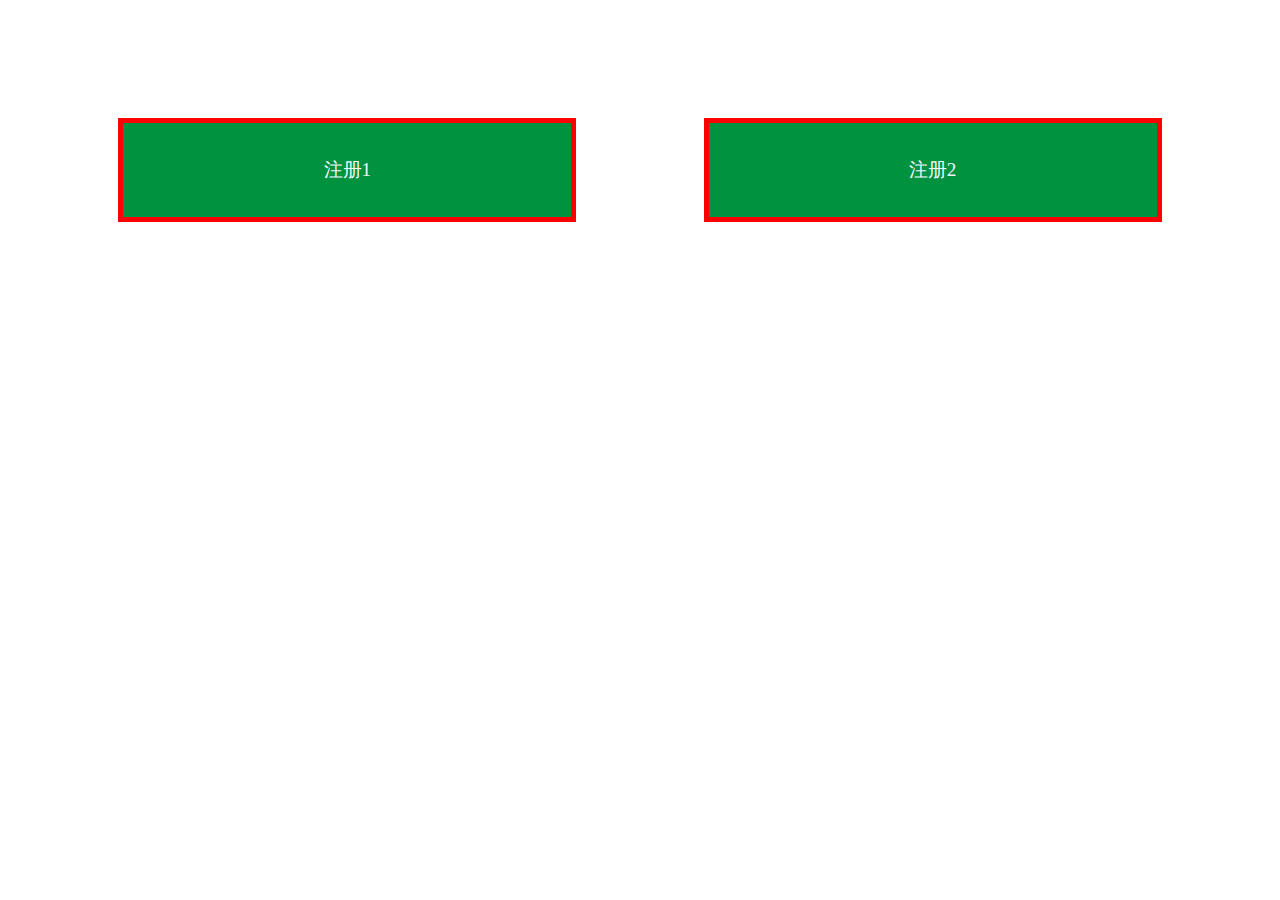
==== index2.html @ 12442ca5 "2018年5月30日18:49:13" ====
<html>
<head>
    <meta charset="utf-8">
    <meta name="viewport" content="width=device-width, initial-scale=1, maximum-scale=1">
    <title>注册</title>
    <link rel="stylesheet" href="css/style1.css" />
</head>
<body>
    <!--欢迎页面-->
    <div id="welcome" style="display: none;" >
      <div class="welcomelogo">
           <img src="images/logo.png" class="log666">
           <div class="title1">您值得信赖的卡管家助手</div>
           <div class="title2">智能计划</div>
      </div>   

      <div class="button1">
           <button id="showRegPage" >立即注册</button>
      </div>
      <a class="toDownload"  href="javascript:void(0)">立即注册</a>
      
    </div>

    <!--注册页面-->
    <div>
      <header>
        <div ><!-- class="regTop" -->
            <div class="div1">
                <span>注册1</span>
            </div>
            <div class="div2">
                <span>注册2</span>
            </div>
             
        </div>
       
      </header>




    </div>


</body>

</html>
---- css/style1.css ----
body{
    width: auto;
    margin: 2em;
    border: 3em;
    padding: 3em;
}

#welcome{
    width: 100%;
    height: 100%;
    /* background: url("../images/welcome.png"); */
    background-repeat: no-repeat;
    background-image: url("../images/welcome.png");
    background-size: 100%  100%;
}

.welcomelogo{
    text-align: center;
    padding-top: 20%;
    
}

.log666{
    border-radius:10px;
    height: 75px;
    
}



.title1{
    padding-top: 3em;  
    color: rgb(45, 233, 45);
    font: 2em ;
    font-family: 宋体;
}


.title2{
    text-align: center;
    padding-top: 2em;
    color: aquamarine;
    
    font-size: 1.3em;
    font-family: "Microsoft YaHei";
}


.button1{
    position: absolute;
    bottom: 100px;
    left: 50%;
    margin-left: -87.5px;
}


#showRegPage{
    background: url('../images/btn_border.png');
    background-size: 100% 100%;
    background-origin: border-box;
    background-repeat: no-repeat;
    width: 175px;
    height: 40px;
    color: #00923f;
    border: 0px;
    font-size: 1.2em;
}

.toDownload{
   bottom: 60px;
   position: absolute;
   left: 50%;
   margin-left: -1.9em;
}

.successPage{
    
}

.regTop{
    width: 50%;
    text-align: center;
    padding: 3% 0% 3% 0%;
    font-size: 1.2em;
    background: #00923f;
    color: aliceblue;
    position: relative;
    margin: 2em;
    border: 5px solid red;
    
}

.div1{
    float: left;
    width: 40%;
    text-align: center;
    padding: 3% 0% 3% 0%;
    font-size: 1.2em;
    background: #00923f;
    color: aliceblue;
    position: relative;
    margin: 2em;
    border: 5px solid red;
}
.div2{
    float: right;
    width: 40%;
    text-align: center;
    padding: 3% 0% 3% 0%;
    font-size: 1.2em;
    background: #00923f;
    color: aliceblue;
    position: relative;
    margin: 2em;
    border: 5px solid red;
}
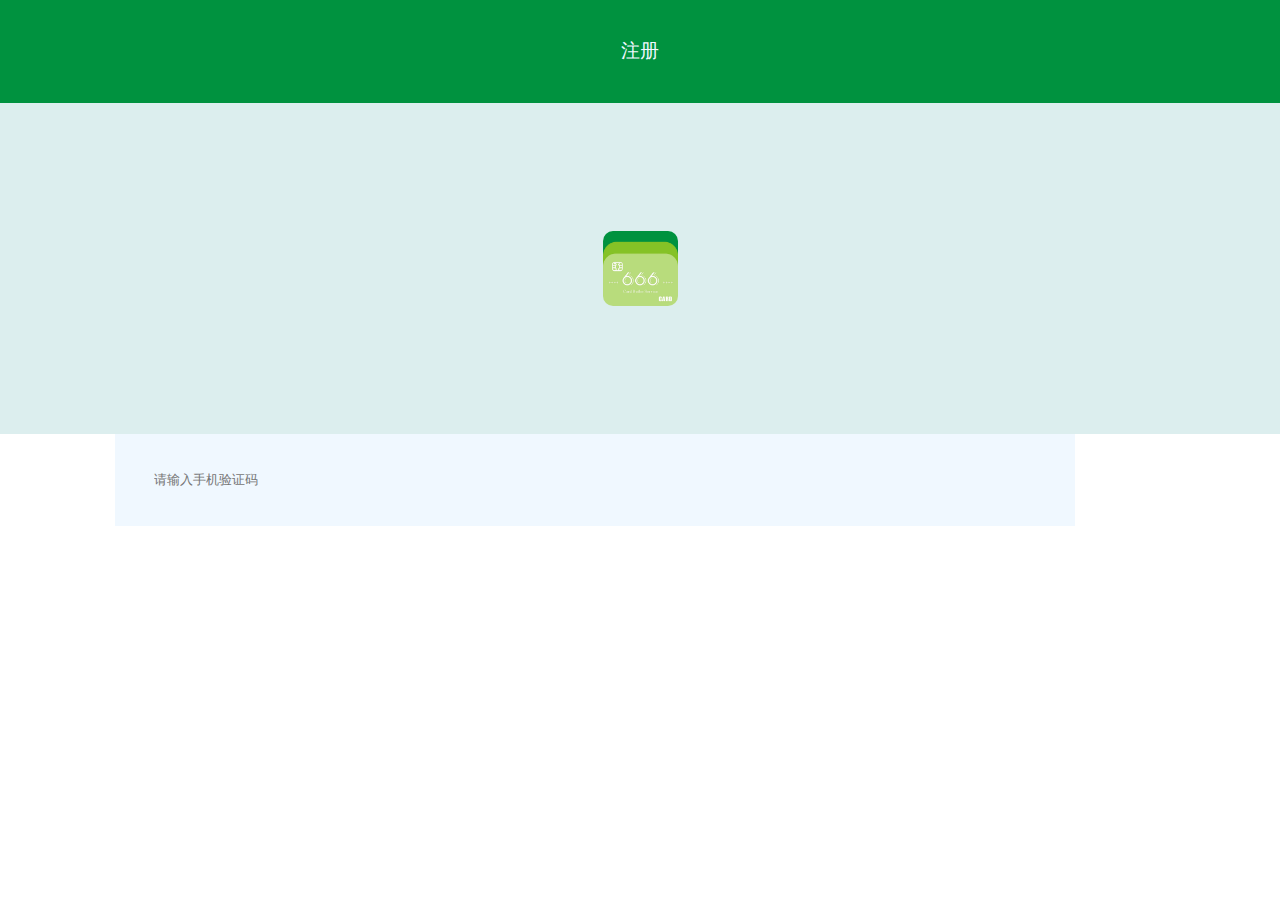
==== commit d412773f: "2018年5月31日18:36:18" ====
--- a/index2.html
+++ b/index2.html
@@ -24,17 +24,24 @@
     <!--注册页面-->
     <div>
       <header>
-        <div ><!-- class="regTop" -->
-            <div class="div1">
-                <span>注册1</span>
-            </div>
-            <div class="div2">
-                <span>注册2</span>
-            </div>
-             
+        <div class="regTop">     
+            <span>注册</span>         
         </div>
-       
       </header>
+      <div>
+          <div class="logo" >
+                <img class="log666"  src="images/logo.png" />
+          </div>
+
+          <form action="">
+             <div class="message">
+                <input type="number" class="code" name="verify" placeholder="请输入手机验证码" required maxlength="6">  
+                <!-- <input type="button" class="obtain generate_code" value=" 获取验证码">  -->
+             </div>
+
+          </form>
+      </div>
+
 
 
 
--- a/css/style1.css
+++ b/css/style1.css
@@ -1,8 +1,8 @@
 body{
     width: auto;
-    margin: 2em;
-    border: 3em;
-    padding: 3em;
+    border: 0em;
+    margin: 0cm;
+   
 }
 
 #welcome{
@@ -78,39 +78,30 @@
 }
 
 .regTop{
-    width: 50%;
+    width: 100%;
     text-align: center;
     padding: 3% 0% 3% 0%;
     font-size: 1.2em;
     background: #00923f;
     color: aliceblue;
     position: relative;
-    margin: 2em;
-    border: 5px solid red;
-    
 }
 
-.div1{
-    float: left;
-    width: 40%;
+
+.logo{
+    width: 100%;
+    padding: 10% 0% 10% 0%;
+    background: rgb(220, 238, 238);
+    position: relative;
     text-align: center;
-    padding: 3% 0% 3% 0%;
-    font-size: 1.2em;
-    background: #00923f;
-    color: aliceblue;
-    position: relative;
-    margin: 2em;
-    border: 5px solid red;
+
 }
-.div2{
-    float: right;
-    width: 40%;
-    text-align: center;
-    padding: 3% 0% 3% 0%;
-    font-size: 1.2em;
-    background: #00923f;
-    color: aliceblue;
-    position: relative;
-    margin: 2em;
-    border: 5px solid red;
-}+
+.message input{
+    margin-left: 9%;
+    margin-right: 10%;
+    padding: 3%;
+    width: 75%;
+    background-color: aliceblue;
+    border: none;
+}
